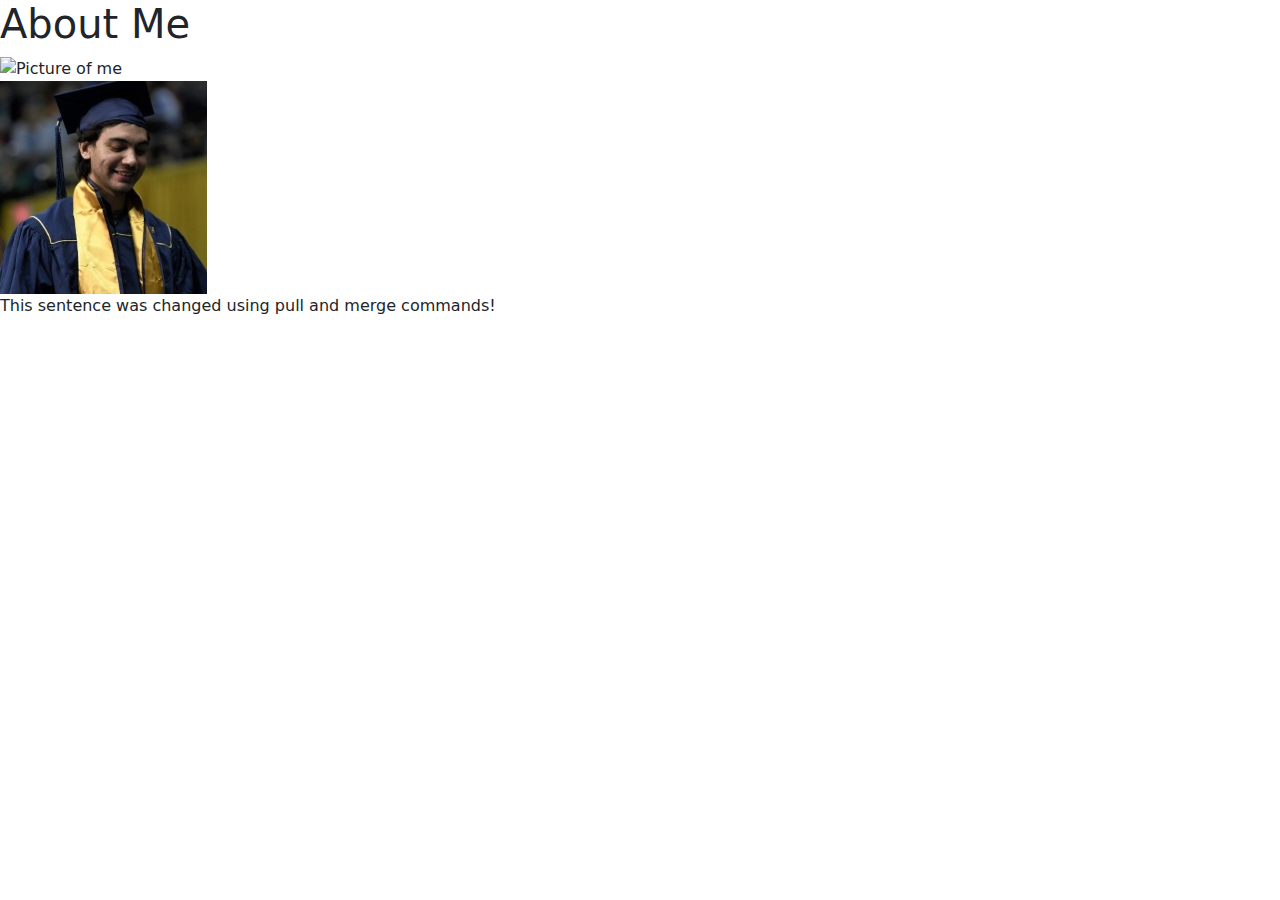
==== about-me.html @ 5be79bce "Add files via upload" ====
<!DOCTYPE html>
<html lang="en">
<head>
  <meta charset="UTF-8">
  <meta name="viewport" content="width=device-width, initial-scale=1.0">
  <title>Cameron's Personal Website</title>
  <link rel="stylesheet" href="https://cdn.jsdelivr.net/npm/bootstrap@5.2.3/dist/css/bootstrap.min.css">
  <link rel="stylesheet" href="style.css">
  <link rel="icon" type="image/x-icon" href="images/profile.jpg">
</head>


<body>

    <h1>About Me</h1>

    <div class="wrap">
    
        <div class="head1">
            <img src="images/profile.jpeg" alt="Picture of me">
        </div>
    
        <div class="head2">
          <img src="images/graduation.jpeg" alt="Picture of me in cap and gown">
        </div>

    </div>

    <p>This sentence was changed using pull and merge commands!</b></p>

    <script src="https://cdn.jsdelivr.net/npm/bootstrap@5.2.3/dist/js/bootstrap.bundle.min.js"></script>
</body>
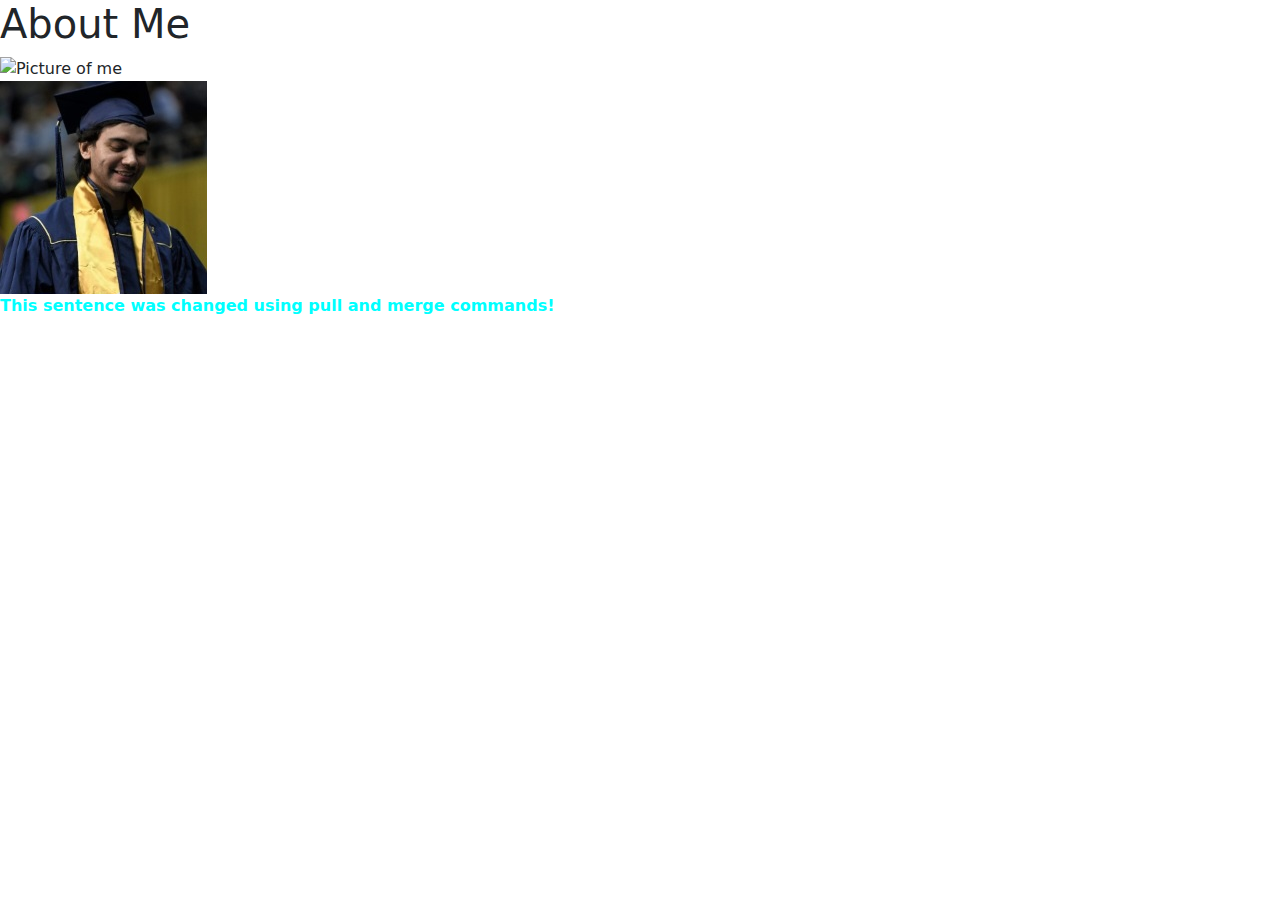
==== commit c07a6d68: "Update about-me.html" ====
--- a/about-me.html
+++ b/about-me.html
@@ -26,7 +26,7 @@
 
     </div>
 
-    <p>This sentence was changed using pull and merge commands!</b></p>
+    <p style="color: aqua"><b>This sentence was changed using pull and merge commands!</b></p>
 
     <script src="https://cdn.jsdelivr.net/npm/bootstrap@5.2.3/dist/js/bootstrap.bundle.min.js"></script>
-</body>+</body>
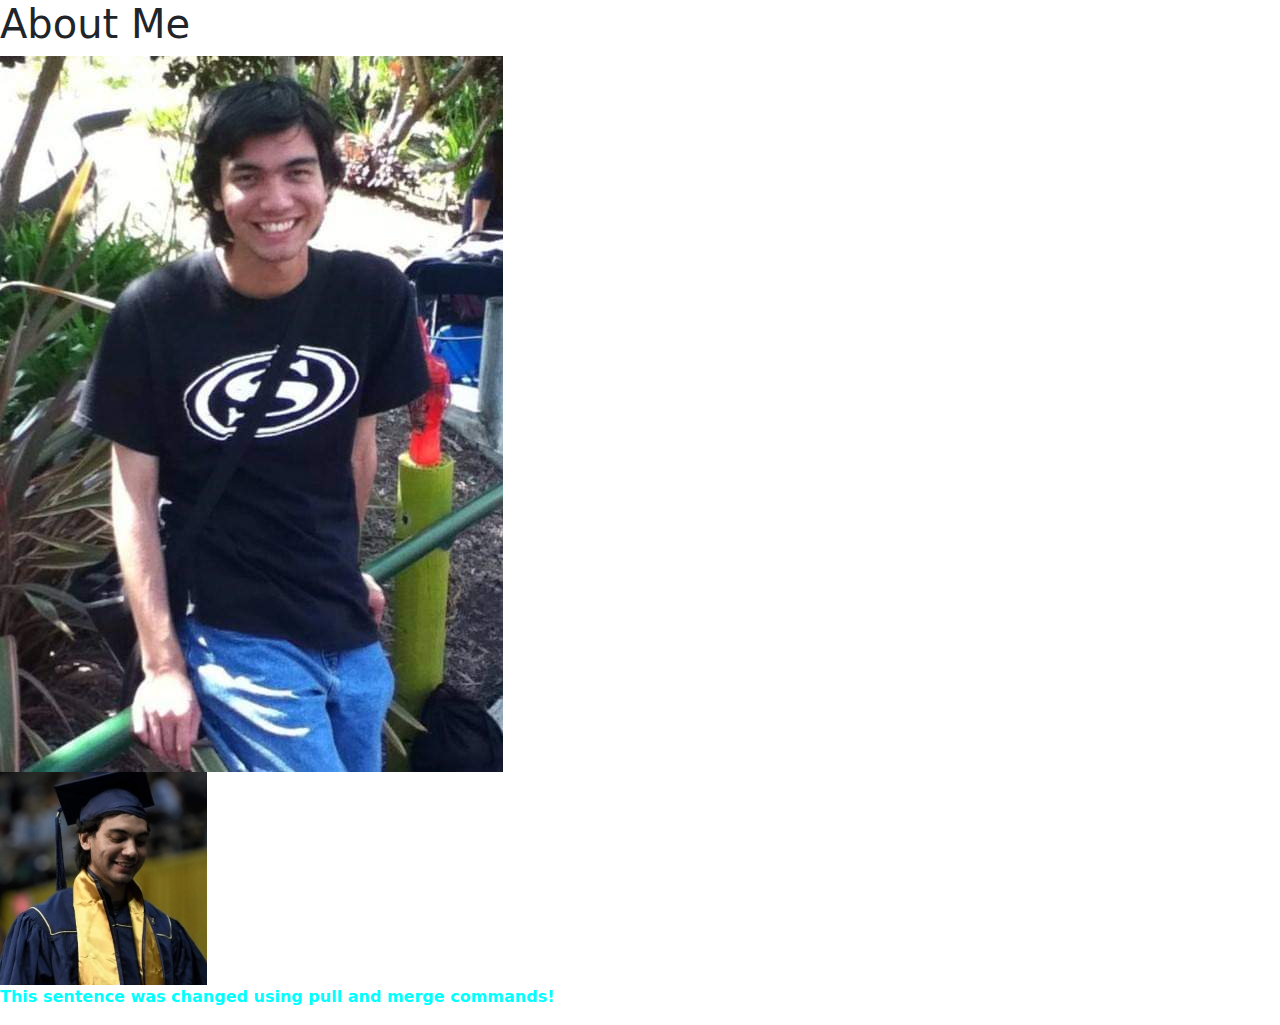
==== commit 4eb9660d: "Update about-me.html" ====
--- a/about-me.html
+++ b/about-me.html
@@ -17,7 +17,7 @@
     <div class="wrap">
     
         <div class="head1">
-            <img src="images/profile.jpeg" alt="Picture of me">
+            <img src="images/profile.jpg" alt="Picture of me">
         </div>
     
         <div class="head2">
